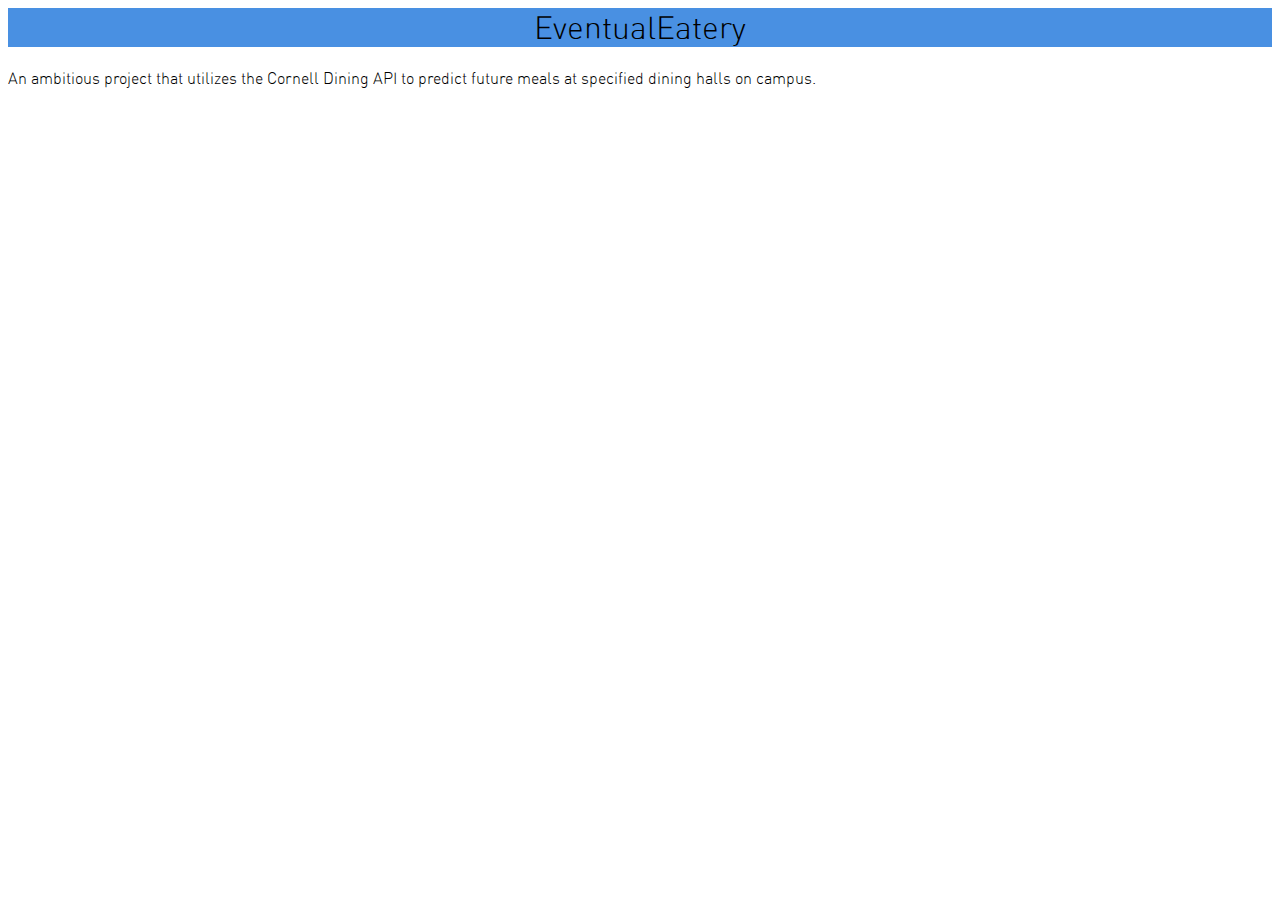
==== index.html @ 92e5d754 "Initial commit with index page" ====
<HTML>
    <head>
        <link rel="stylesheet" type="text/css" href="main.css"/>
        <link rel="stylesheet" type="text/css" href="./Resources/Fonts/font.css"/>
    </head>
<title>EventualEatery</title>
    
<div class='nav-bar'>
    <h1>EventualEatery</h1>
</div>


<p>An ambitious project that utilizes the Cornell Dining API to predict future meals at specified dining halls on campus.</p>

</HTML>
---- main.css ----
.nav-bar {
    background-color: #4990e2;
    text-align: center;
}

.desc {
    text-align: center;
}
---- Resources/Fonts/font.css ----
/*! Generated by Font Squirrel (https://www.fontsquirrel.com) on December 4, 2021 */



@font-face {
    font-family: 'dinlight';
    src: url('dinlight-webfont.woff2') format('woff2'),
         url('dinlight-webfont.woff') format('woff');
    font-weight: normal;
    font-style: normal;

}

h1 {
    font-family: 'dinlight';
    src: url('dinlight-webfont.woff2') format('woff2'),
         url('dinlight-webfont.woff') format('woff');
    font-weight: normal;
    font-style: normal;

}

p {
    font-family: 'dinlight';
    src: url('dinlight-webfont.woff2') format('woff2'),
         url('dinlight-webfont.woff') format('woff');
    font-weight: normal;
    font-style: normal;

}
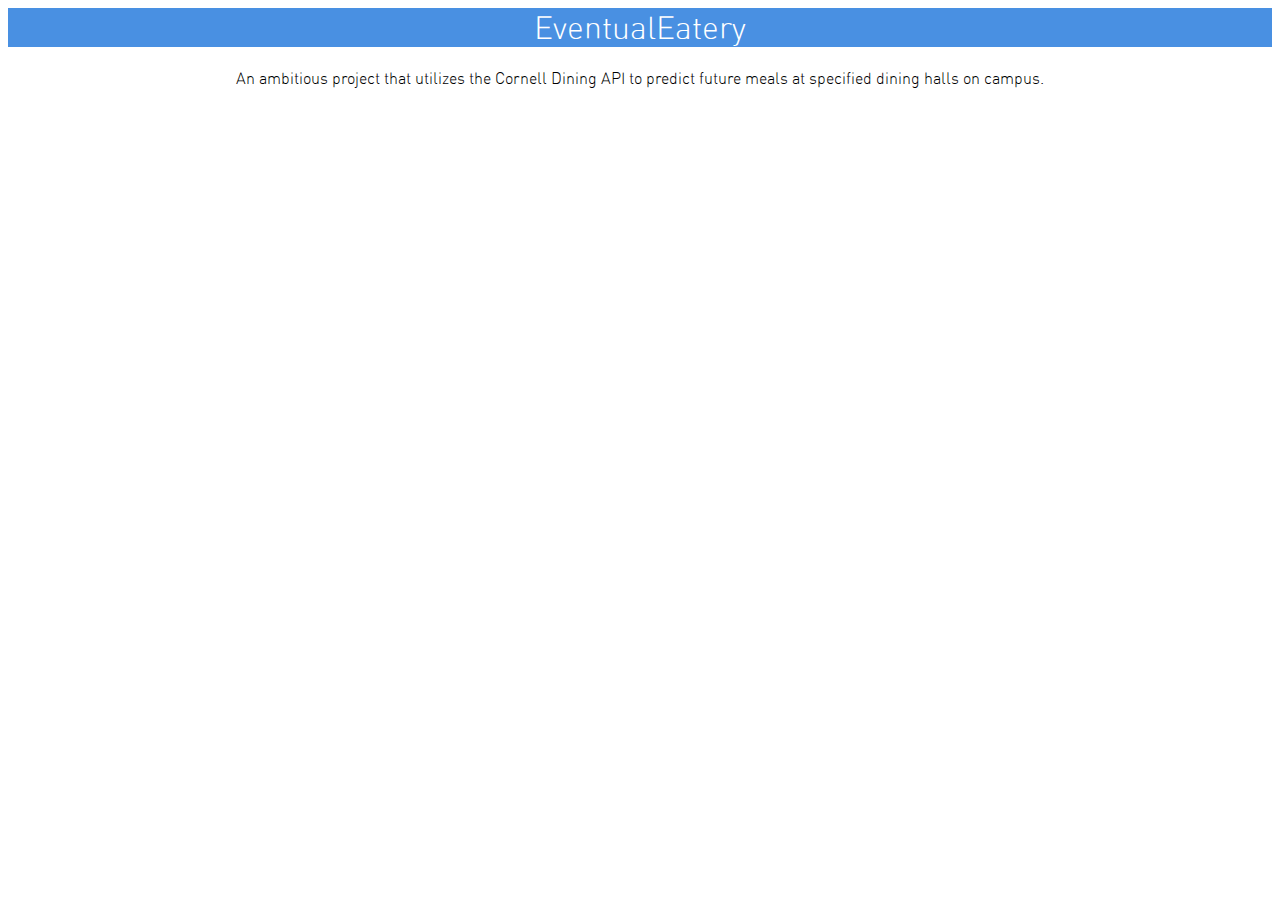
==== commit ae972553: "Fixed font color" ====
--- a/index.html
+++ b/index.html
@@ -6,10 +6,10 @@
 <title>EventualEatery</title>
     
 <div class='nav-bar'>
-    <h1>EventualEatery</h1>
+    <h1 class='title-heading'>EventualEatery</h1>
 </div>
 
 
-<p>An ambitious project that utilizes the Cornell Dining API to predict future meals at specified dining halls on campus.</p>
+<p class='desc'>An ambitious project that utilizes the Cornell Dining API to predict future meals at specified dining halls on campus.</p>
 
 </HTML>--- a/Resources/Fonts/font.css
+++ b/Resources/Fonts/font.css
@@ -11,12 +11,13 @@
 
 }
 
-h1 {
+.title-heading {
     font-family: 'dinlight';
     src: url('dinlight-webfont.woff2') format('woff2'),
          url('dinlight-webfont.woff') format('woff');
     font-weight: normal;
     font-style: normal;
+    color: #ffffff;
 
 }
 
@@ -26,6 +27,11 @@
          url('dinlight-webfont.woff') format('woff');
     font-weight: normal;
     font-style: normal;
+    text-align: center;
 
 }
 
+.desc {
+    text-align: center;
+}
+
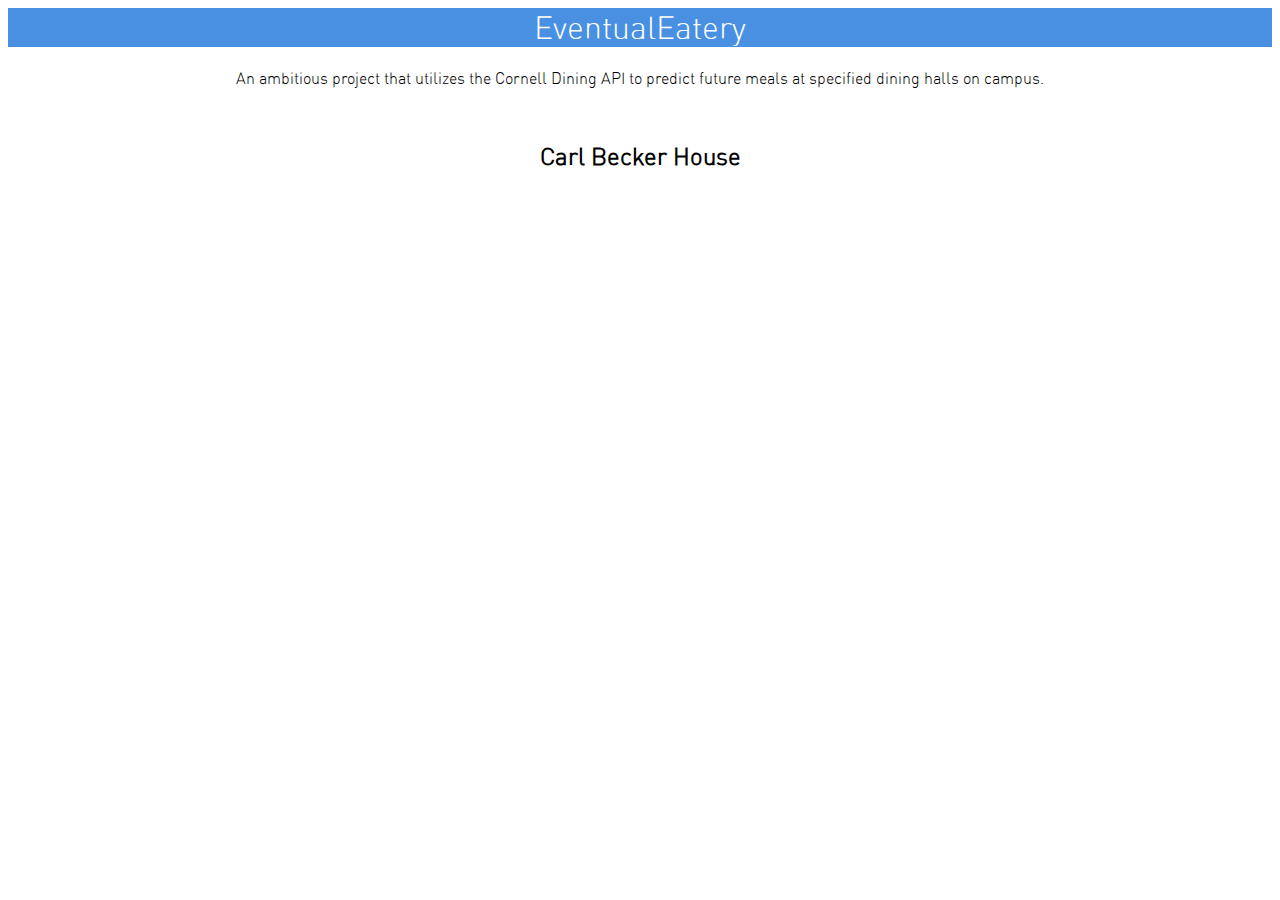
==== commit 0612f1c2: "Added dining hall name" ====
--- a/index.html
+++ b/index.html
@@ -12,4 +12,8 @@
 
 <p class='desc'>An ambitious project that utilizes the Cornell Dining API to predict future meals at specified dining halls on campus.</p>
 
+<br>
+
+<h2 class='house-name'>Carl Becker House</h2>
+
 </HTML>--- a/Resources/Fonts/font.css
+++ b/Resources/Fonts/font.css
@@ -21,6 +21,18 @@
 
 }
 
+.house-name {
+    font-family: 'dinlight';
+    src: url('dinlight-webfont.woff2') format('woff2'),
+         url('dinlight-webfont.woff') format('woff');
+    font-weight: normal;
+    font-style: normal;
+    color: #000000;
+    text-align: center;
+    font-weight: bold;
+
+}
+
 p {
     font-family: 'dinlight';
     src: url('dinlight-webfont.woff2') format('woff2'),
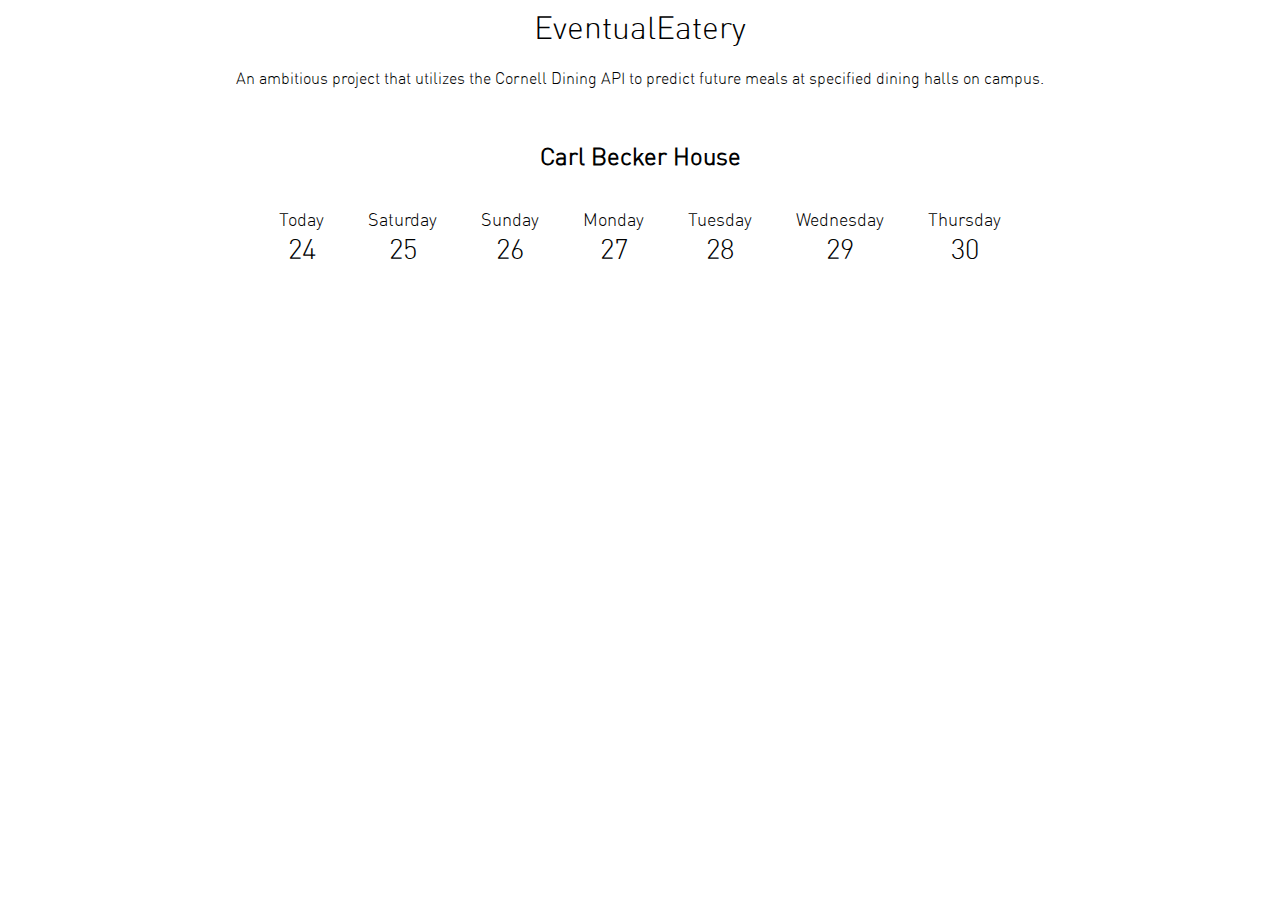
==== commit 47c1f741: "Added dynamic dates" ====
--- a/index.html
+++ b/index.html
@@ -16,4 +16,95 @@
 
 <h2 class='house-name'>Carl Becker House</h2>
 
+<p style="padding-left: 14%; font-size: 100%;"  id="date"></p>
+
+
+
+
+
+
+<div class='calendar'>
+    <ul class="days">
+        <li><a href="/home">
+            <div class='day'>
+                <div class='wd'>
+                    <p id='date1'></p>
+                </div>
+                <p class='nd' id='d1'></p>
+            </div>
+        </a></li>
+        <li><a href="/home">
+            <div class='day'>
+                <div class='wd'>
+                    <p id='date2'></p>
+                </div>
+                <p class='nd' id='d2'></p>
+            </div>
+        </a></li>
+        <li><a href="/home">
+            <div class='day'>
+                <div class='wd'>
+                    <p id='date3'></p>
+                </div>
+                <p class='nd' id='d3'></p>
+            </div>
+        </a></li>
+        <li><a href="/home">
+            <div class='day'>
+                <div class='wd'>
+                    <p id='date4'></p>
+                </div>
+                <p class='nd' id='d4'></p>
+            </div>
+        </a></li>
+        <li><a href="/home">
+            <div class='day'>
+                <div class='wd'>
+                    <p id='date5'></p>
+                </div>
+                <p class='nd' id='d5'></p>
+            </div>
+        </a></li>
+        <li><a href="/home">
+            <div class='day'>
+                <div class='wd'>
+                    <p id='date6'></p>
+                </div>
+                <p class='nd' id='d6'></p>
+            </div>
+        </a></li>
+        <li><a href="/home">
+            <div class='day'>
+                <div class='wd'>
+                    <p id='date7'></p>
+                </div>
+                <p class='nd' id='d7'></p>
+            </div>
+        </a></li>
+      </ul>
+
+    
+</div>
+
+<script type='text/javascript'>
+    days = ['Sunday','Monday','Tuesday','Wednesday','Thursday','Friday','Saturday','Sunday','Monday','Tuesday','Wednesday','Thursday','Friday','Saturday']
+    n =  new Date();
+    d = n.getDate();
+    weekday = n.getDay()
+    document.getElementById("d1").innerHTML = d;
+    document.getElementById("date1").innerHTML = 'Today';
+    document.getElementById("d2").innerHTML = d + 1;
+    document.getElementById("date2").innerHTML = days[weekday+1];
+    document.getElementById("d3").innerHTML = d + 2;
+    document.getElementById("date3").innerHTML = days[weekday+2];
+    document.getElementById("d4").innerHTML = d + 3;
+    document.getElementById("date4").innerHTML = days[weekday+3];
+    document.getElementById("d5").innerHTML = d + 4;
+    document.getElementById("date5").innerHTML = days[weekday+4];
+    document.getElementById("d6").innerHTML = d + 5;
+    document.getElementById("date6").innerHTML = days[weekday+5];
+    document.getElementById("d7").innerHTML = d + 6;
+    document.getElementById("date7").innerHTML = days[weekday+6];
+</script>
+
 </HTML>--- a/main.css
+++ b/main.css
@@ -1,8 +1,43 @@
 .nav-bar {
-    background-color: #4990e2;
+    background-color: #f5f5f5
     text-align: center;
 }
 
 .desc {
     text-align: center;
+}
+
+h5 {
+    background-color: #4990e2;
+}
+
+ul.days {
+    text-align: center;
+    padding-left: 0px;
+
+}
+
+ul.days > li {
+    display: inline-block;
+    padding: 10px 20px;
+  }
+
+.day {
+    text-align: center;
+}
+
+.wd {
+    margin-bottom: 0px;
+    line-height: 1px;
+    font-size: 18px;
+}
+
+a:link {
+    text-decoration: none;
+    color: #000000;
+}
+
+.nd {
+    font-size: 28px;
+    line-height: 2px;
 }--- a/Resources/Fonts/font.css
+++ b/Resources/Fonts/font.css
@@ -17,7 +17,8 @@
          url('dinlight-webfont.woff') format('woff');
     font-weight: normal;
     font-style: normal;
-    color: #ffffff;
+    color: #000000;
+    text-align: center;
 
 }
 
@@ -31,6 +32,17 @@
     text-align: center;
     font-weight: bold;
 
+}
+
+.days {
+    font-family: 'dinlight';
+    src: url('dinlight-webfont.woff2') format('woff2'),
+         url('dinlight-webfont.woff') format('woff');
+    font-weight: normal;
+    font-style: normal;
+    color: #000000;
+    text-align: center;
+    font-weight: bold;
 }
 
 p {
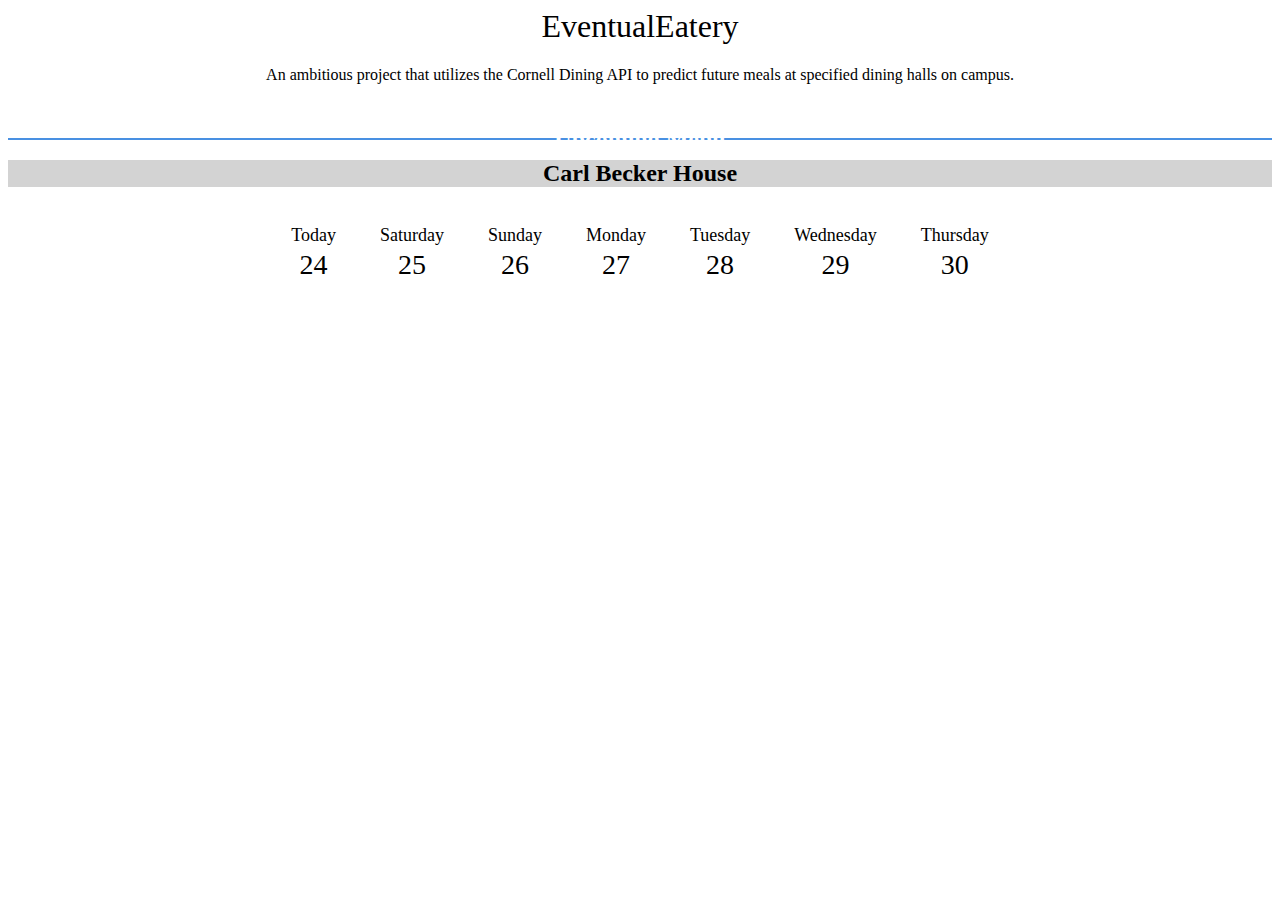
==== commit be7929ed: "Bad changes" ====
--- a/index.html
+++ b/index.html
@@ -14,7 +14,16 @@
 
 <br>
 
-<h2 class='house-name'>Carl Becker House</h2>
+<div class='menubar'>
+    <h2 class='upcoming-menu'>Upcoming Menu</h2>
+</div>
+
+
+
+<div class='becker'>
+    <h2 class='house-name'>Carl Becker House</h2>
+</div>
+
 
 <p style="padding-left: 14%; font-size: 100%;"  id="date"></p>
 
--- a/main.css
+++ b/main.css
@@ -40,4 +40,14 @@
 .nd {
     font-size: 28px;
     line-height: 2px;
+}
+
+.becker {
+    background-color: #d3d3d3;
+}
+
+.menubar {
+    background-color: #4990e2;
+    width: 100%;
+
 }--- a/Resources/Fonts/font.css
+++ b/Resources/Fonts/font.css
@@ -34,6 +34,19 @@
 
 }
 
+.upcoming-menu {
+    font-family: 'dinlight';
+    src: url('dinlight-webfont.woff2') format('woff2'),
+         url('dinlight-webfont.woff') format('woff');
+    font-weight: normal;
+    font-style: normal;
+    color: #ffffff;
+    text-align: center;
+    font-weight: bold;
+    line-height: 2px;
+
+}
+
 .days {
     font-family: 'dinlight';
     src: url('dinlight-webfont.woff2') format('woff2'),
